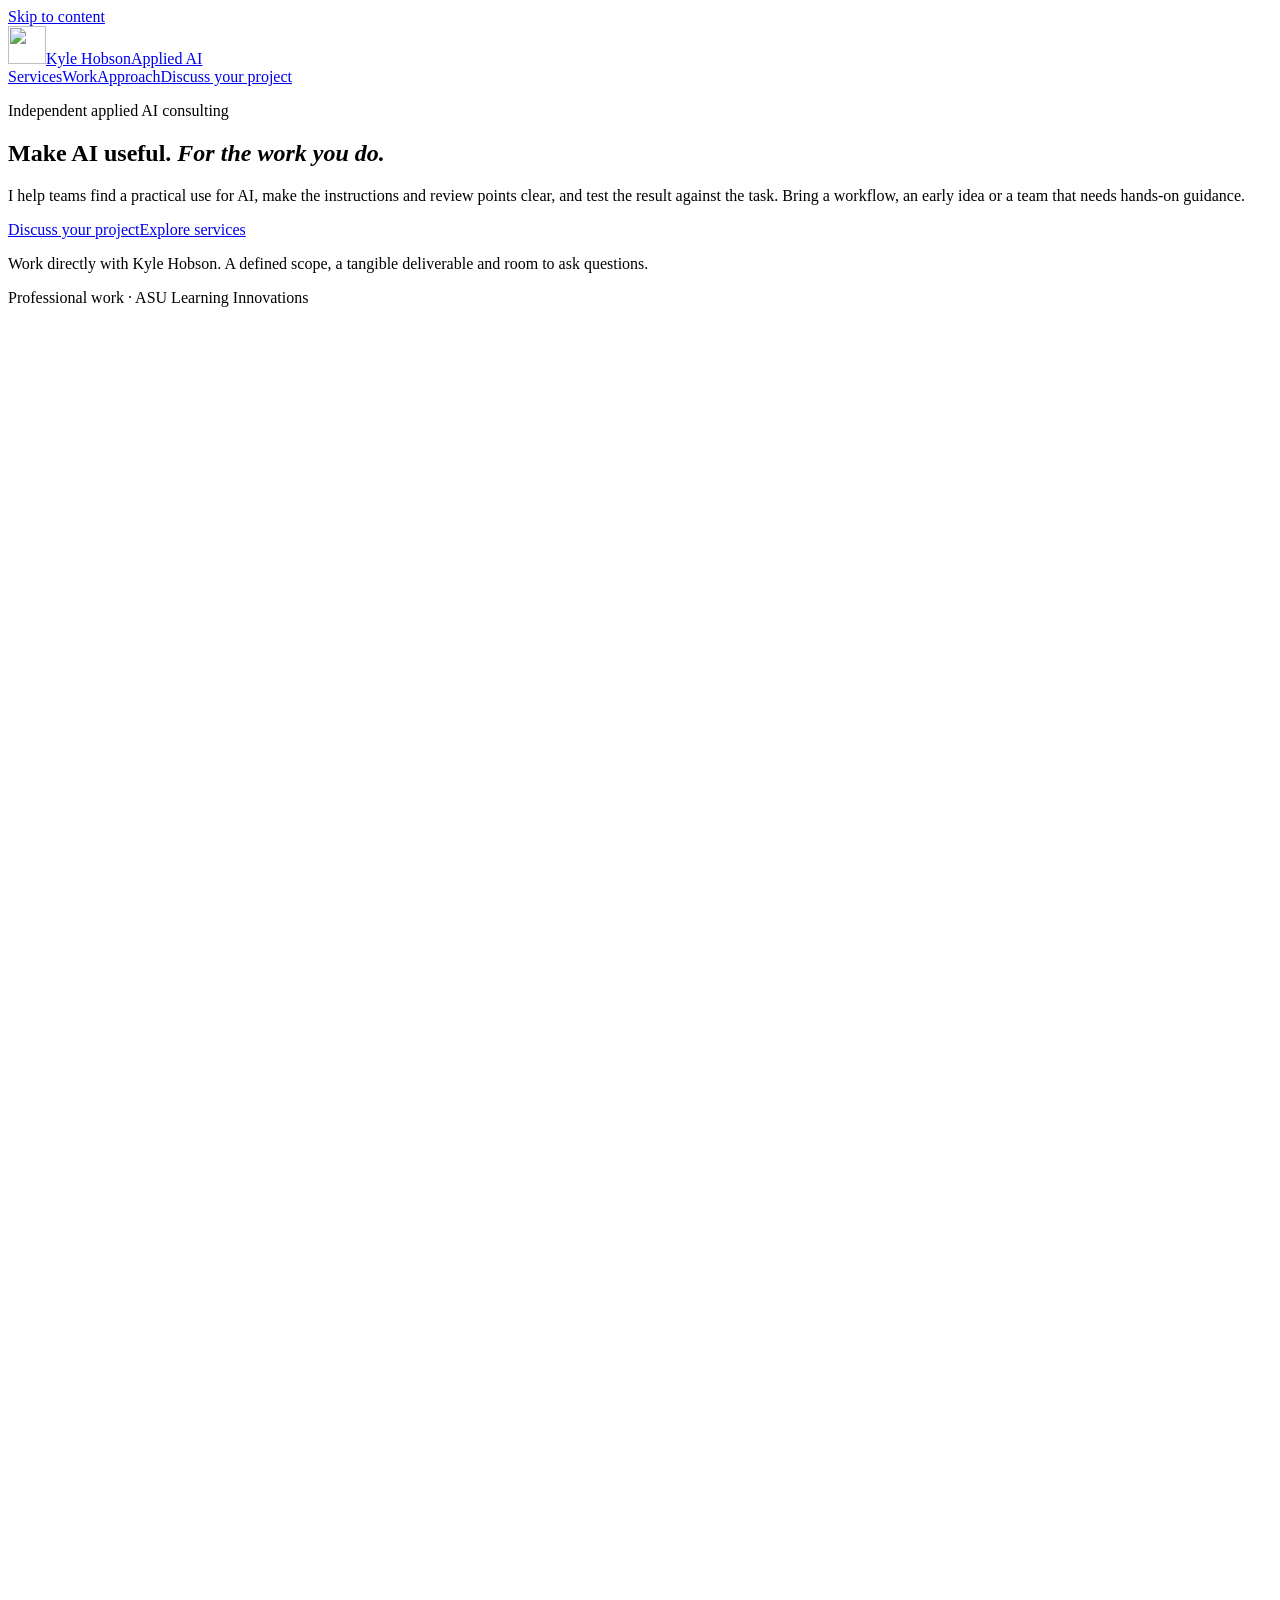
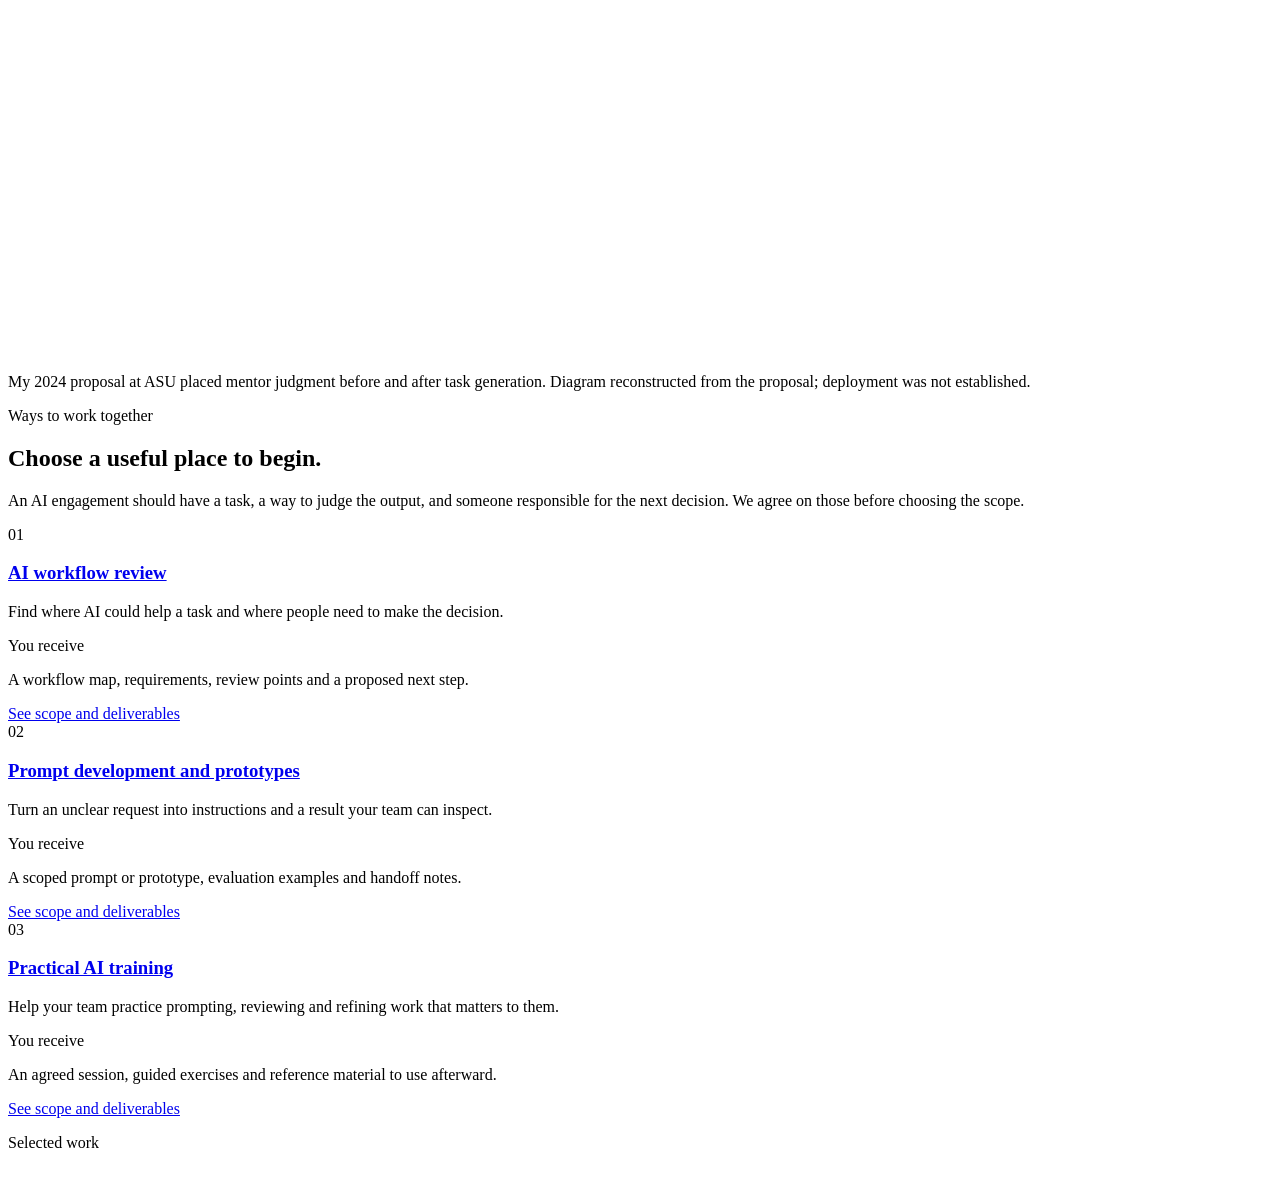
==== index.html @ 63df3f1e "Publish independent applied AI consulting site" ====
<!doctype html><html lang="en"><head><meta charset="utf-8"><meta name="viewport" content="width=device-width,initial-scale=1"><title>Applied AI Consultant: Workflows, Prompts &amp; Training | Kyle Hobson</title><meta name="description" content="Work with Kyle Hobson to assess an AI workflow, develop and evaluate prompts or prototypes, and teach your team a practical way to use AI with human review."><link rel="canonical" href="https://jonathankhobson.github.io/kyle-hobson-applied-ai/"><meta name="robots" content="index,follow,max-image-preview:large"><meta name="theme-color" content="#372920"><meta property="og:type" content="website"><meta property="og:locale" content="en_US"><meta property="og:site_name" content="Kyle Hobson — Applied AI"><meta property="og:title" content="Applied AI Consultant: Workflows, Prompts &amp; Training | Kyle Hobson"><meta property="og:description" content="Work with Kyle Hobson to assess an AI workflow, develop and evaluate prompts or prototypes, and teach your team a practical way to use AI with human review."><meta property="og:url" content="https://jonathankhobson.github.io/kyle-hobson-applied-ai/"><meta property="og:image" content="https://jonathankhobson.github.io/kyle-hobson-applied-ai/assets/social-preview.png"><meta property="og:image:width" content="1200"><meta property="og:image:height" content="630"><meta property="og:image:alt" content="Kyle Hobson, independent Applied AI. A simplified reconstruction of a proposed ASU workflow with mentor review points."><meta name="twitter:card" content="summary_large_image"><meta name="twitter:title" content="Applied AI Consultant: Workflows, Prompts &amp; Training | Kyle Hobson"><meta name="twitter:description" content="Work with Kyle Hobson to assess an AI workflow, develop and evaluate prompts or prototypes, and teach your team a practical way to use AI with human review."><meta name="twitter:image" content="https://jonathankhobson.github.io/kyle-hobson-applied-ai/assets/social-preview.png"><meta name="twitter:image:alt" content="Kyle Hobson, independent Applied AI. A simplified reconstruction of a proposed ASU workflow with mentor review points."><link rel="icon" href="/kyle-hobson-applied-ai/assets/throughline-mark.png" type="image/png"><link rel="stylesheet" href="/kyle-hobson-applied-ai/site.css"><link rel="stylesheet" href="/kyle-hobson-applied-ai/contact.css"><link rel="sitemap" type="application/xml" href="/kyle-hobson-applied-ai/sitemap.xml"><script type="application/ld+json">{"@context": "https://schema.org", "@graph": [{"@type": "Person", "@id": "https://jonathankhobson.github.io/kyle-hobson-applied-ai/#kyle", "name": "Jonathan Kyle Hobson", "alternateName": "Kyle Hobson", "url": "https://jonathankhobson.github.io/kyle-hobson-applied-ai/"}, {"@type": "WebSite", "@id": "https://jonathankhobson.github.io/kyle-hobson-applied-ai/#site", "name": "Kyle Hobson — Applied AI", "url": "https://jonathankhobson.github.io/kyle-hobson-applied-ai/", "publisher": {"@id": "https://jonathankhobson.github.io/kyle-hobson-applied-ai/#kyle"}}, {"@type": "WebPage", "@id": "https://jonathankhobson.github.io/kyle-hobson-applied-ai/#page", "url": "https://jonathankhobson.github.io/kyle-hobson-applied-ai/", "name": "Applied AI Consultant: Workflows, Prompts & Training | Kyle Hobson", "description": "Work with Kyle Hobson to assess an AI workflow, develop and evaluate prompts or prototypes, and teach your team a practical way to use AI with human review.", "isPartOf": {"@id": "https://jonathankhobson.github.io/kyle-hobson-applied-ai/#site"}, "inLanguage": "en"}]}</script><script defer src="/kyle-hobson-applied-ai/site.js"></script></head><body class="applied-ai"><a class="skip" href="#main">Skip to content</a><header class="site-header wrap" data-anchor="A1"><a class="brand" href="/kyle-hobson-applied-ai/" aria-label="Kyle Hobson, Applied AI home"><img src="/kyle-hobson-applied-ai/assets/throughline-mark.png" width="38" height="38" alt=""><span>Kyle Hobson<span class="brand-service">Applied AI</span></span></a><nav aria-label="Main navigation"><a class="nav-link" href="/kyle-hobson-applied-ai/#services">Services</a><a class="nav-link" href="/kyle-hobson-applied-ai/#work">Work</a><a class="nav-link" href="/kyle-hobson-applied-ai/#approach">Approach</a><a class="nav-link" href="/kyle-hobson-applied-ai/contact/">Discuss your project</a></nav></header><main id="main" tabindex="-1"><section class="hero wrap" data-anchor="A2"><div class="hero-copy"><p class="kicker">Independent applied AI consulting</p><h1>Make AI useful. <em>For the work you do.</em></h1><p>I help teams find a practical use for AI, make the instructions and review points clear, and test the result against the task. Bring a workflow, an early idea or a team that needs hands-on guidance.</p><div class="actions"><a class="button" href="/kyle-hobson-applied-ai/contact/">Discuss your project</a><a class="text-link" href="/kyle-hobson-applied-ai/#services">Explore services</a></div><p class="micro">Work directly with Kyle Hobson. A defined scope, a tangible deliverable and room to ask questions.</p></div><div class="hero-proof"><div class="hero-stage document"><p>Professional work · ASU Learning Innovations</p><div class="hero-images"><img class="" src="/kyle-hobson-applied-ai/assets/ai-asu-workflow-1440.webp" srcset="/kyle-hobson-applied-ai/assets/ai-asu-workflow-480.webp 480w, /kyle-hobson-applied-ai/assets/ai-asu-workflow-960.webp 960w, /kyle-hobson-applied-ai/assets/ai-asu-workflow-1440.webp 1440w" sizes="(max-width: 700px) calc(100vw - 40px), (max-width: 1200px) 70vw, 1000px" width="2000" height="1630" alt="Simplified reconstruction of a proposed ASU workflow: mentor validation of learner context, generated tasks, mentor review, and structured output." loading="eager" decoding="async" fetchpriority="high"></div></div><p class="hero-caption">My 2024 proposal at ASU placed mentor judgment before and after task generation. Diagram reconstructed from the proposal; deployment was not established.</p></div></section><section id="services" class="section wrap" data-anchor="A3"><div class="section-intro"><p class="kicker">Ways to work together</p><h2>Choose a useful place to begin.</h2><p>An AI engagement should have a task, a way to judge the output, and someone responsible for the next decision. We agree on those before choosing the scope.</p></div><div class="service-list"><article class="service-row"><span class="number">01</span><div><h3><a class="" href="/kyle-hobson-applied-ai/services/ai-workflow-review/">AI workflow review</a></h3><p>Find where AI could help a task and where people need to make the decision.</p></div><div><p class="deliver-label">You receive</p><p>A workflow map, requirements, review points and a proposed next step.</p><a class="text-link" href="/kyle-hobson-applied-ai/services/ai-workflow-review/">See scope and deliverables</a></div></article><article class="service-row"><span class="number">02</span><div><h3><a class="" href="/kyle-hobson-applied-ai/services/prompt-and-prototype/">Prompt development and prototypes</a></h3><p>Turn an unclear request into instructions and a result your team can inspect.</p></div><div><p class="deliver-label">You receive</p><p>A scoped prompt or prototype, evaluation examples and handoff notes.</p><a class="text-link" href="/kyle-hobson-applied-ai/services/prompt-and-prototype/">See scope and deliverables</a></div></article><article class="service-row"><span class="number">03</span><div><h3><a class="" href="/kyle-hobson-applied-ai/services/practical-ai-training/">Practical AI training</a></h3><p>Help your team practice prompting, reviewing and refining work that matters to them.</p></div><div><p class="deliver-label">You receive</p><p>An agreed session, guided exercises and reference material to use afterward.</p><a class="text-link" href="/kyle-hobson-applied-ai/services/practical-ai-training/">See scope and deliverables</a></div></article></div></section><section id="work" class="work section wrap" data-anchor="A4"><div class="section-intro"><p class="kicker">Selected work</p><h2>A proposal, a released tool and a teaching project.</h2><p>Examples from my own work and contributions within existing teams. Roles and delivery stages are identified in each story.</p></div><article class="work-row"><div class="work-art"><a class="proof-link " href="/kyle-hobson-applied-ai/work/asu-workflow/" aria-label="Read Make human review part of the AI workflow."><img class="" src="/kyle-hobson-applied-ai/assets/ai-asu-workflow-1440.webp" srcset="/kyle-hobson-applied-ai/assets/ai-asu-workflow-480.webp 480w, /kyle-hobson-applied-ai/assets/ai-asu-workflow-960.webp 960w, /kyle-hobson-applied-ai/assets/ai-asu-workflow-1440.webp 1440w" sizes="(max-width: 700px) calc(100vw - 40px), (max-width: 1200px) 70vw, 1000px" width="2000" height="1630" alt="Simplified reconstruction of Kyle’s 2024 ASU proposal: learner context, mentor validation, task generation and refinement, mentor review, structured output, and feedback." loading="lazy" decoding="async"></a></div><div class="work-copy"><p class="kicker">Arizona State University · Learning Innovations</p><h3><a class="" href="/kyle-hobson-applied-ai/work/asu-workflow/">Make human review part of the AI workflow.</a></h3><p>At ASU, I proposed a staged workflow for personalized learner tasks, with mentor review of both context and generated output.</p><p class="stage">AI Analyst<br>Proposed prompt architecture · deployment unverified</p><a class="text-link" href="/kyle-hobson-applied-ai/work/asu-workflow/">Read the work story</a></div></article><article class="work-row"><div class="work-art"><a class="proof-link " href="/kyle-hobson-applied-ai/work/prompt-compass/" aria-label="Read Give a prompt rewrite a test it can fail."><img class="" src="/kyle-hobson-applied-ai/assets/ai-prompt-regression-1440.webp" srcset="/kyle-hobson-applied-ai/assets/ai-prompt-regression-480.webp 480w, /kyle-hobson-applied-ai/assets/ai-prompt-regression-960.webp 960w, /kyle-hobson-applied-ai/assets/ai-prompt-regression-1440.webp 1440w" sizes="(max-width: 700px) calc(100vw - 40px), (max-width: 1200px) 70vw, 1000px" width="2000" height="1520" alt="A designed regression example compares a prompt with explicit JSON fields and a review fallback against a shorter rewrite that loses those requirements." loading="lazy" decoding="async"></a></div><div class="work-copy"><p class="kicker">Prompt Compass</p><h3><a class="" href="/kyle-hobson-applied-ai/work/prompt-compass/">Give a prompt rewrite a test it can fail.</a></h3><p>I built and released Prompt Compass, then developed local comparisons that check whether a rewrite preserves the original task.</p><p class="stage">Independent creator · workflow and tool development<br>Public prerelease · later local evaluation examples</p><a class="text-link" href="/kyle-hobson-applied-ai/work/prompt-compass/">Read the work story</a></div></article><article class="work-row"><div class="work-art"><a class="proof-link " href="/kyle-hobson-applied-ai/work/teaching-ai/" aria-label="Read Teach a repeatable way to work with AI."><img class="" src="/kyle-hobson-applied-ai/assets/ai-course-goals-1342.webp" srcset="/kyle-hobson-applied-ai/assets/ai-course-goals-480.webp 480w, /kyle-hobson-applied-ai/assets/ai-course-goals-960.webp 960w, /kyle-hobson-applied-ai/assets/ai-course-goals-1342.webp 1342w" sizes="(max-width: 700px) calc(100vw - 40px), (max-width: 1200px) 70vw, 1000px" width="1342" height="756" alt="Original Coursera lesson goals slide describes drafting, refining, feedback loops, and checking content against goals." loading="lazy" decoding="async"></a></div><div class="work-copy"><p class="kicker">Coursera · Guided Project</p><h3><a class="" href="/kyle-hobson-applied-ai/work/teaching-ai/">Teach a repeatable way to work with AI.</a></h3><p>A published Coursera project guides beginners through making prompts more specific, comparing outputs and refining a draft.</p><p class="stage">Guided Project Instructor<br>Published Coursera guided project · 2024</p><a class="text-link" href="/kyle-hobson-applied-ai/work/teaching-ai/">Read the work story</a></div></article></section><section id="approach" class="approach section" data-anchor="A5"><div class="wrap"><div class="section-intro"><h2>Keep the work inspectable.</h2><p>I make the inputs, decisions and review points visible. Your team can see what the workflow is meant to do, try the agreed examples, and understand where human judgment is needed.</p></div><ol class="steps"><li><h3>Understand the task</h3><p>We define the user, the work, its constraints and what a useful result looks like. Existing tools and examples provide the starting point.</p></li><li><h3>Build and compare</h3><p>I develop the agreed workflow, prompt or prototype and examine it against representative examples. We document failures as well as promising results.</p></li><li><h3>Make it usable by the team</h3><p>You receive the agreed materials, review criteria and a walkthrough. Ongoing deployment, maintenance or training is scoped explicitly.</p></li></ol><div class="about"><div><img class="portrait" src="/kyle-hobson-applied-ai/assets/kyle-supplied-portrait-1000.webp" srcset="/kyle-hobson-applied-ai/assets/kyle-supplied-portrait-480.webp 480w, /kyle-hobson-applied-ai/assets/kyle-supplied-portrait-960.webp 960w, /kyle-hobson-applied-ai/assets/kyle-supplied-portrait-1000.webp 1000w" sizes="(max-width: 700px) calc(100vw - 40px), (max-width: 1200px) 70vw, 1000px" width="1000" height="1000" alt="Kyle Hobson smiling outdoors." loading="lazy" decoding="async"></div><div><h2>I’m Kyle. I connect the tool to the person using it.</h2><p>My experience brings together AI analysis, UX research, technical communication and teaching. At ASU Learning Innovations, I worked as an AI Analyst; I also created a published Coursera guided project on working with ChatGPT.</p><p>I build tools as well as explain them. Prompt Compass, my independent prompt-engineering project, has a public beta release. That work keeps my consulting grounded in actual workflows, constraints and things a team can inspect.</p></div></div></div></section><section class="section wrap faq"><h2>Before we talk</h2><div><details><summary>Do we need to know which AI tool to use?</summary><p>No. Start with the task and the tools your organization already permits. We can identify the requirements and constraints before deciding what to try.</p></details><details><summary>Can we start with a small piece of work?</summary><p>Yes. A workflow review, a prompt comparison or a focused workshop can be a useful starting point. We agree on the deliverable and how to judge it before the work begins.</p></details><details><summary>What does a prototype include?</summary><p>The proposal names the workflow, inputs, output, examples, review criteria and handoff. A prototype is an opportunity to evaluate a defined use case. Production deployment, security review, integrations and continuing support require their own agreed scope.</p></details><details><summary>How do you approach reliability and sensitive information?</summary><p>We agree on permitted tools, data access and review responsibilities. I start with representative or non-sensitive examples where possible, document limitations, and identify what needs a human check. Please leave confidential records and credentials out of the inquiry form.</p></details><details><summary>Can you guarantee time savings or business results?</summary><p>Those results depend on the workflow, adoption and how performance is measured. We can define a useful comparison, but I do not promise a percentage improvement before the work is examined.</p></details><details><summary>How are cost and timing decided?</summary><p>I propose the scope, fee, schedule and review points after we discuss your task. The complexity of the workflow, access requirements, evaluation examples and training format affect the proposal.</p></details></div></section><section class="closing wrap"><div><h2>What would you like AI to help with?</h2><p>Tell me about the task and what a useful result would look like. We can find a concrete starting point.</p></div><a class="button light" href="/kyle-hobson-applied-ai/contact/">Discuss your project</a></section></main><footer class="footer wrap" data-anchor="A7"><p>Kyle Hobson · Independent applied AI consultant</p><div><a class="" href="/kyle-hobson-applied-ai/privacy/">Privacy</a><a class="" href="/kyle-hobson-applied-ai/sitemap.xml">Sitemap</a><a href="mailto:jonathankylehobson@gmail.com">Email Kyle</a></div><small>© 2026 Jonathan Kyle Hobson</small></footer></body></html>
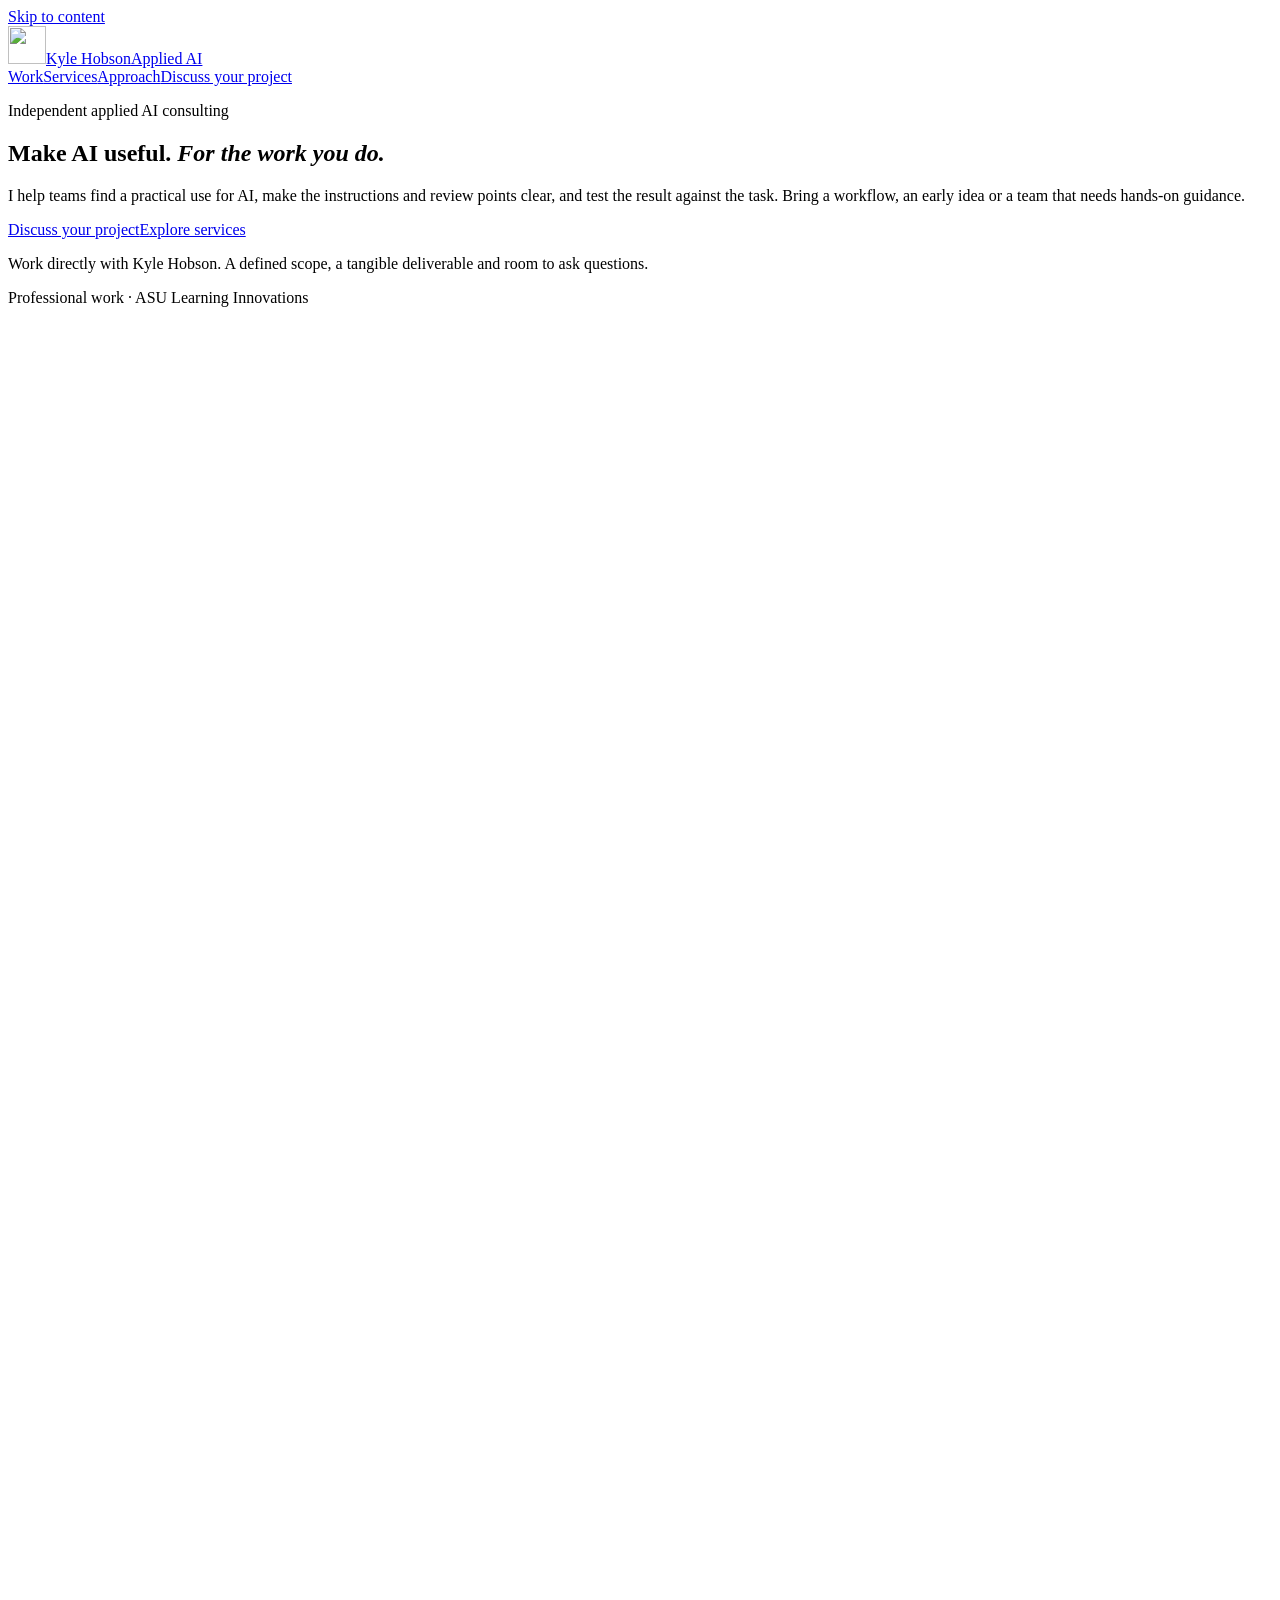
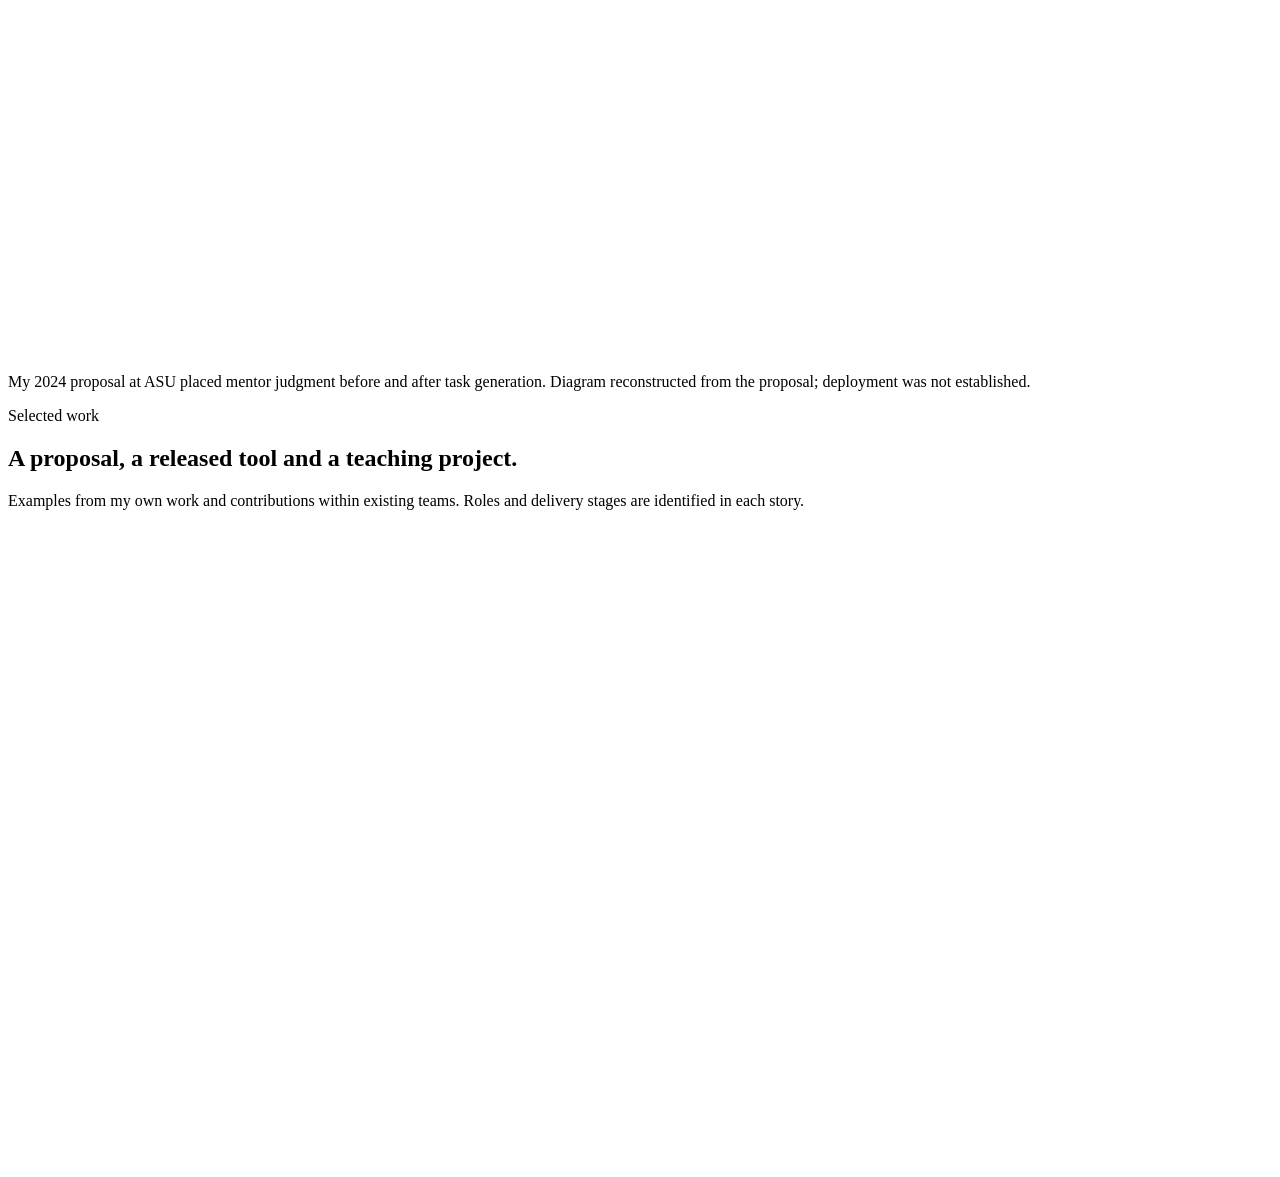
==== commit 4236a872: "Improve evidence presentation and shared consulting journeys" ====
--- a/index.html
+++ b/index.html
@@ -1 +1 @@
-<!doctype html><html lang="en"><head><meta charset="utf-8"><meta name="viewport" content="width=device-width,initial-scale=1"><title>Applied AI Consultant: Workflows, Prompts &amp; Training | Kyle Hobson</title><meta name="description" content="Work with Kyle Hobson to assess an AI workflow, develop and evaluate prompts or prototypes, and teach your team a practical way to use AI with human review."><link rel="canonical" href="https://jonathankhobson.github.io/kyle-hobson-applied-ai/"><meta name="robots" content="index,follow,max-image-preview:large"><meta name="theme-color" content="#372920"><meta property="og:type" content="website"><meta property="og:locale" content="en_US"><meta property="og:site_name" content="Kyle Hobson — Applied AI"><meta property="og:title" content="Applied AI Consultant: Workflows, Prompts &amp; Training | Kyle Hobson"><meta property="og:description" content="Work with Kyle Hobson to assess an AI workflow, develop and evaluate prompts or prototypes, and teach your team a practical way to use AI with human review."><meta property="og:url" content="https://jonathankhobson.github.io/kyle-hobson-applied-ai/"><meta property="og:image" content="https://jonathankhobson.github.io/kyle-hobson-applied-ai/assets/social-preview.png"><meta property="og:image:width" content="1200"><meta property="og:image:height" content="630"><meta property="og:image:alt" content="Kyle Hobson, independent Applied AI. A simplified reconstruction of a proposed ASU workflow with mentor review points."><meta name="twitter:card" content="summary_large_image"><meta name="twitter:title" content="Applied AI Consultant: Workflows, Prompts &amp; Training | Kyle Hobson"><meta name="twitter:description" content="Work with Kyle Hobson to assess an AI workflow, develop and evaluate prompts or prototypes, and teach your team a practical way to use AI with human review."><meta name="twitter:image" content="https://jonathankhobson.github.io/kyle-hobson-applied-ai/assets/social-preview.png"><meta name="twitter:image:alt" content="Kyle Hobson, independent Applied AI. A simplified reconstruction of a proposed ASU workflow with mentor review points."><link rel="icon" href="/kyle-hobson-applied-ai/assets/throughline-mark.png" type="image/png"><link rel="stylesheet" href="/kyle-hobson-applied-ai/site.css"><link rel="stylesheet" href="/kyle-hobson-applied-ai/contact.css"><link rel="sitemap" type="application/xml" href="/kyle-hobson-applied-ai/sitemap.xml"><script type="application/ld+json">{"@context": "https://schema.org", "@graph": [{"@type": "Person", "@id": "https://jonathankhobson.github.io/kyle-hobson-applied-ai/#kyle", "name": "Jonathan Kyle Hobson", "alternateName": "Kyle Hobson", "url": "https://jonathankhobson.github.io/kyle-hobson-applied-ai/"}, {"@type": "WebSite", "@id": "https://jonathankhobson.github.io/kyle-hobson-applied-ai/#site", "name": "Kyle Hobson — Applied AI", "url": "https://jonathankhobson.github.io/kyle-hobson-applied-ai/", "publisher": {"@id": "https://jonathankhobson.github.io/kyle-hobson-applied-ai/#kyle"}}, {"@type": "WebPage", "@id": "https://jonathankhobson.github.io/kyle-hobson-applied-ai/#page", "url": "https://jonathankhobson.github.io/kyle-hobson-applied-ai/", "name": "Applied AI Consultant: Workflows, Prompts & Training | Kyle Hobson", "description": "Work with Kyle Hobson to assess an AI workflow, develop and evaluate prompts or prototypes, and teach your team a practical way to use AI with human review.", "isPartOf": {"@id": "https://jonathankhobson.github.io/kyle-hobson-applied-ai/#site"}, "inLanguage": "en"}]}</script><script defer src="/kyle-hobson-applied-ai/site.js"></script></head><body class="applied-ai"><a class="skip" href="#main">Skip to content</a><header class="site-header wrap" data-anchor="A1"><a class="brand" href="/kyle-hobson-applied-ai/" aria-label="Kyle Hobson, Applied AI home"><img src="/kyle-hobson-applied-ai/assets/throughline-mark.png" width="38" height="38" alt=""><span>Kyle Hobson<span class="brand-service">Applied AI</span></span></a><nav aria-label="Main navigation"><a class="nav-link" href="/kyle-hobson-applied-ai/#services">Services</a><a class="nav-link" href="/kyle-hobson-applied-ai/#work">Work</a><a class="nav-link" href="/kyle-hobson-applied-ai/#approach">Approach</a><a class="nav-link" href="/kyle-hobson-applied-ai/contact/">Discuss your project</a></nav></header><main id="main" tabindex="-1"><section class="hero wrap" data-anchor="A2"><div class="hero-copy"><p class="kicker">Independent applied AI consulting</p><h1>Make AI useful. <em>For the work you do.</em></h1><p>I help teams find a practical use for AI, make the instructions and review points clear, and test the result against the task. Bring a workflow, an early idea or a team that needs hands-on guidance.</p><div class="actions"><a class="button" href="/kyle-hobson-applied-ai/contact/">Discuss your project</a><a class="text-link" href="/kyle-hobson-applied-ai/#services">Explore services</a></div><p class="micro">Work directly with Kyle Hobson. A defined scope, a tangible deliverable and room to ask questions.</p></div><div class="hero-proof"><div class="hero-stage document"><p>Professional work · ASU Learning Innovations</p><div class="hero-images"><img class="" src="/kyle-hobson-applied-ai/assets/ai-asu-workflow-1440.webp" srcset="/kyle-hobson-applied-ai/assets/ai-asu-workflow-480.webp 480w, /kyle-hobson-applied-ai/assets/ai-asu-workflow-960.webp 960w, /kyle-hobson-applied-ai/assets/ai-asu-workflow-1440.webp 1440w" sizes="(max-width: 700px) calc(100vw - 40px), (max-width: 1200px) 70vw, 1000px" width="2000" height="1630" alt="Simplified reconstruction of a proposed ASU workflow: mentor validation of learner context, generated tasks, mentor review, and structured output." loading="eager" decoding="async" fetchpriority="high"></div></div><p class="hero-caption">My 2024 proposal at ASU placed mentor judgment before and after task generation. Diagram reconstructed from the proposal; deployment was not established.</p></div></section><section id="services" class="section wrap" data-anchor="A3"><div class="section-intro"><p class="kicker">Ways to work together</p><h2>Choose a useful place to begin.</h2><p>An AI engagement should have a task, a way to judge the output, and someone responsible for the next decision. We agree on those before choosing the scope.</p></div><div class="service-list"><article class="service-row"><span class="number">01</span><div><h3><a class="" href="/kyle-hobson-applied-ai/services/ai-workflow-review/">AI workflow review</a></h3><p>Find where AI could help a task and where people need to make the decision.</p></div><div><p class="deliver-label">You receive</p><p>A workflow map, requirements, review points and a proposed next step.</p><a class="text-link" href="/kyle-hobson-applied-ai/services/ai-workflow-review/">See scope and deliverables</a></div></article><article class="service-row"><span class="number">02</span><div><h3><a class="" href="/kyle-hobson-applied-ai/services/prompt-and-prototype/">Prompt development and prototypes</a></h3><p>Turn an unclear request into instructions and a result your team can inspect.</p></div><div><p class="deliver-label">You receive</p><p>A scoped prompt or prototype, evaluation examples and handoff notes.</p><a class="text-link" href="/kyle-hobson-applied-ai/services/prompt-and-prototype/">See scope and deliverables</a></div></article><article class="service-row"><span class="number">03</span><div><h3><a class="" href="/kyle-hobson-applied-ai/services/practical-ai-training/">Practical AI training</a></h3><p>Help your team practice prompting, reviewing and refining work that matters to them.</p></div><div><p class="deliver-label">You receive</p><p>An agreed session, guided exercises and reference material to use afterward.</p><a class="text-link" href="/kyle-hobson-applied-ai/services/practical-ai-training/">See scope and deliverables</a></div></article></div></section><section id="work" class="work section wrap" data-anchor="A4"><div class="section-intro"><p class="kicker">Selected work</p><h2>A proposal, a released tool and a teaching project.</h2><p>Examples from my own work and contributions within existing teams. Roles and delivery stages are identified in each story.</p></div><article class="work-row"><div class="work-art"><a class="proof-link " href="/kyle-hobson-applied-ai/work/asu-workflow/" aria-label="Read Make human review part of the AI workflow."><img class="" src="/kyle-hobson-applied-ai/assets/ai-asu-workflow-1440.webp" srcset="/kyle-hobson-applied-ai/assets/ai-asu-workflow-480.webp 480w, /kyle-hobson-applied-ai/assets/ai-asu-workflow-960.webp 960w, /kyle-hobson-applied-ai/assets/ai-asu-workflow-1440.webp 1440w" sizes="(max-width: 700px) calc(100vw - 40px), (max-width: 1200px) 70vw, 1000px" width="2000" height="1630" alt="Simplified reconstruction of Kyle’s 2024 ASU proposal: learner context, mentor validation, task generation and refinement, mentor review, structured output, and feedback." loading="lazy" decoding="async"></a></div><div class="work-copy"><p class="kicker">Arizona State University · Learning Innovations</p><h3><a class="" href="/kyle-hobson-applied-ai/work/asu-workflow/">Make human review part of the AI workflow.</a></h3><p>At ASU, I proposed a staged workflow for personalized learner tasks, with mentor review of both context and generated output.</p><p class="stage">AI Analyst<br>Proposed prompt architecture · deployment unverified</p><a class="text-link" href="/kyle-hobson-applied-ai/work/asu-workflow/">Read the work story</a></div></article><article class="work-row"><div class="work-art"><a class="proof-link " href="/kyle-hobson-applied-ai/work/prompt-compass/" aria-label="Read Give a prompt rewrite a test it can fail."><img class="" src="/kyle-hobson-applied-ai/assets/ai-prompt-regression-1440.webp" srcset="/kyle-hobson-applied-ai/assets/ai-prompt-regression-480.webp 480w, /kyle-hobson-applied-ai/assets/ai-prompt-regression-960.webp 960w, /kyle-hobson-applied-ai/assets/ai-prompt-regression-1440.webp 1440w" sizes="(max-width: 700px) calc(100vw - 40px), (max-width: 1200px) 70vw, 1000px" width="2000" height="1520" alt="A designed regression example compares a prompt with explicit JSON fields and a review fallback against a shorter rewrite that loses those requirements." loading="lazy" decoding="async"></a></div><div class="work-copy"><p class="kicker">Prompt Compass</p><h3><a class="" href="/kyle-hobson-applied-ai/work/prompt-compass/">Give a prompt rewrite a test it can fail.</a></h3><p>I built and released Prompt Compass, then developed local comparisons that check whether a rewrite preserves the original task.</p><p class="stage">Independent creator · workflow and tool development<br>Public prerelease · later local evaluation examples</p><a class="text-link" href="/kyle-hobson-applied-ai/work/prompt-compass/">Read the work story</a></div></article><article class="work-row"><div class="work-art"><a class="proof-link " href="/kyle-hobson-applied-ai/work/teaching-ai/" aria-label="Read Teach a repeatable way to work with AI."><img class="" src="/kyle-hobson-applied-ai/assets/ai-course-goals-1342.webp" srcset="/kyle-hobson-applied-ai/assets/ai-course-goals-480.webp 480w, /kyle-hobson-applied-ai/assets/ai-course-goals-960.webp 960w, /kyle-hobson-applied-ai/assets/ai-course-goals-1342.webp 1342w" sizes="(max-width: 700px) calc(100vw - 40px), (max-width: 1200px) 70vw, 1000px" width="1342" height="756" alt="Original Coursera lesson goals slide describes drafting, refining, feedback loops, and checking content against goals." loading="lazy" decoding="async"></a></div><div class="work-copy"><p class="kicker">Coursera · Guided Project</p><h3><a class="" href="/kyle-hobson-applied-ai/work/teaching-ai/">Teach a repeatable way to work with AI.</a></h3><p>A published Coursera project guides beginners through making prompts more specific, comparing outputs and refining a draft.</p><p class="stage">Guided Project Instructor<br>Published Coursera guided project · 2024</p><a class="text-link" href="/kyle-hobson-applied-ai/work/teaching-ai/">Read the work story</a></div></article></section><section id="approach" class="approach section" data-anchor="A5"><div class="wrap"><div class="section-intro"><h2>Keep the work inspectable.</h2><p>I make the inputs, decisions and review points visible. Your team can see what the workflow is meant to do, try the agreed examples, and understand where human judgment is needed.</p></div><ol class="steps"><li><h3>Understand the task</h3><p>We define the user, the work, its constraints and what a useful result looks like. Existing tools and examples provide the starting point.</p></li><li><h3>Build and compare</h3><p>I develop the agreed workflow, prompt or prototype and examine it against representative examples. We document failures as well as promising results.</p></li><li><h3>Make it usable by the team</h3><p>You receive the agreed materials, review criteria and a walkthrough. Ongoing deployment, maintenance or training is scoped explicitly.</p></li></ol><div class="about"><div><img class="portrait" src="/kyle-hobson-applied-ai/assets/kyle-supplied-portrait-1000.webp" srcset="/kyle-hobson-applied-ai/assets/kyle-supplied-portrait-480.webp 480w, /kyle-hobson-applied-ai/assets/kyle-supplied-portrait-960.webp 960w, /kyle-hobson-applied-ai/assets/kyle-supplied-portrait-1000.webp 1000w" sizes="(max-width: 700px) calc(100vw - 40px), (max-width: 1200px) 70vw, 1000px" width="1000" height="1000" alt="Kyle Hobson smiling outdoors." loading="lazy" decoding="async"></div><div><h2>I’m Kyle. I connect the tool to the person using it.</h2><p>My experience brings together AI analysis, UX research, technical communication and teaching. At ASU Learning Innovations, I worked as an AI Analyst; I also created a published Coursera guided project on working with ChatGPT.</p><p>I build tools as well as explain them. Prompt Compass, my independent prompt-engineering project, has a public beta release. That work keeps my consulting grounded in actual workflows, constraints and things a team can inspect.</p></div></div></div></section><section class="section wrap faq"><h2>Before we talk</h2><div><details><summary>Do we need to know which AI tool to use?</summary><p>No. Start with the task and the tools your organization already permits. We can identify the requirements and constraints before deciding what to try.</p></details><details><summary>Can we start with a small piece of work?</summary><p>Yes. A workflow review, a prompt comparison or a focused workshop can be a useful starting point. We agree on the deliverable and how to judge it before the work begins.</p></details><details><summary>What does a prototype include?</summary><p>The proposal names the workflow, inputs, output, examples, review criteria and handoff. A prototype is an opportunity to evaluate a defined use case. Production deployment, security review, integrations and continuing support require their own agreed scope.</p></details><details><summary>How do you approach reliability and sensitive information?</summary><p>We agree on permitted tools, data access and review responsibilities. I start with representative or non-sensitive examples where possible, document limitations, and identify what needs a human check. Please leave confidential records and credentials out of the inquiry form.</p></details><details><summary>Can you guarantee time savings or business results?</summary><p>Those results depend on the workflow, adoption and how performance is measured. We can define a useful comparison, but I do not promise a percentage improvement before the work is examined.</p></details><details><summary>How are cost and timing decided?</summary><p>I propose the scope, fee, schedule and review points after we discuss your task. The complexity of the workflow, access requirements, evaluation examples and training format affect the proposal.</p></details></div></section><section class="closing wrap"><div><h2>What would you like AI to help with?</h2><p>Tell me about the task and what a useful result would look like. We can find a concrete starting point.</p></div><a class="button light" href="/kyle-hobson-applied-ai/contact/">Discuss your project</a></section></main><footer class="footer wrap" data-anchor="A7"><p>Kyle Hobson · Independent applied AI consultant</p><div><a class="" href="/kyle-hobson-applied-ai/privacy/">Privacy</a><a class="" href="/kyle-hobson-applied-ai/sitemap.xml">Sitemap</a><a href="mailto:jonathankylehobson@gmail.com">Email Kyle</a></div><small>© 2026 Jonathan Kyle Hobson</small></footer></body></html>+<!doctype html><html lang="en"><head><meta charset="utf-8"><meta name="google-site-verification" content="gGPyEyXqSddVPbaGRq1lsV7H7apWNEJbTDkfvI-3jqE"><meta name="viewport" content="width=device-width,initial-scale=1"><title>Applied AI Consultant: Workflows, Prompts &amp; Training | Kyle Hobson</title><meta name="description" content="Work with Kyle Hobson to assess an AI workflow, develop and evaluate prompts or prototypes, and teach your team a practical way to use AI with human review."><link rel="canonical" href="https://jonathankhobson.github.io/kyle-hobson-applied-ai/"><meta name="robots" content="index,follow,max-image-preview:large"><meta name="theme-color" content="#372920"><meta property="og:type" content="website"><meta property="og:locale" content="en_US"><meta property="og:site_name" content="Kyle Hobson | Applied AI"><meta property="og:title" content="Applied AI Consultant: Workflows, Prompts &amp; Training | Kyle Hobson"><meta property="og:description" content="Work with Kyle Hobson to assess an AI workflow, develop and evaluate prompts or prototypes, and teach your team a practical way to use AI with human review."><meta property="og:url" content="https://jonathankhobson.github.io/kyle-hobson-applied-ai/"><meta property="og:image" content="https://jonathankhobson.github.io/kyle-hobson-applied-ai/assets/social-preview.png"><meta property="og:image:width" content="1200"><meta property="og:image:height" content="630"><meta property="og:image:alt" content="Kyle Hobson, independent Applied AI. A simplified reconstruction of a proposed ASU workflow with mentor review points."><meta name="twitter:card" content="summary_large_image"><meta name="twitter:title" content="Applied AI Consultant: Workflows, Prompts &amp; Training | Kyle Hobson"><meta name="twitter:description" content="Work with Kyle Hobson to assess an AI workflow, develop and evaluate prompts or prototypes, and teach your team a practical way to use AI with human review."><meta name="twitter:image" content="https://jonathankhobson.github.io/kyle-hobson-applied-ai/assets/social-preview.png"><meta name="twitter:image:alt" content="Kyle Hobson, independent Applied AI. A simplified reconstruction of a proposed ASU workflow with mentor review points."><link rel="icon" href="/kyle-hobson-applied-ai/assets/throughline-mark.png" type="image/png"><link rel="stylesheet" href="/kyle-hobson-applied-ai/site.css?v=8f9c2a891b"><link rel="sitemap" type="application/xml" href="/kyle-hobson-applied-ai/sitemap.xml"><script type="application/ld+json">{"@context": "https://schema.org", "@graph": [{"@type": "Person", "@id": "https://jonathankhobson.github.io/kyle-hobson-applied-ai/#kyle", "name": "Jonathan Kyle Hobson", "alternateName": "Kyle Hobson", "jobTitle": "Applied AI consultant", "url": "https://jonathankhobson.github.io/kyle-hobson-applied-ai/", "sameAs": ["https://www.linkedin.com/in/jonathankylehobson/"], "image": "https://jonathankhobson.github.io/kyle-hobson-applied-ai/assets/kyle-supplied-portrait-1000.webp"}, {"@type": "WebSite", "@id": "https://jonathankhobson.github.io/kyle-hobson-applied-ai/#site", "name": "Kyle Hobson | Applied AI", "url": "https://jonathankhobson.github.io/kyle-hobson-applied-ai/", "publisher": {"@id": "https://jonathankhobson.github.io/kyle-hobson-applied-ai/#kyle"}}, {"@type": "WebPage", "@id": "https://jonathankhobson.github.io/kyle-hobson-applied-ai/#page", "url": "https://jonathankhobson.github.io/kyle-hobson-applied-ai/", "name": "Applied AI Consultant: Workflows, Prompts & Training | Kyle Hobson", "description": "Work with Kyle Hobson to assess an AI workflow, develop and evaluate prompts or prototypes, and teach your team a practical way to use AI with human review.", "isPartOf": {"@id": "https://jonathankhobson.github.io/kyle-hobson-applied-ai/#site"}, "inLanguage": "en"}]}</script><script defer src="/kyle-hobson-applied-ai/site.js?v=fcba062853"></script></head><body class="applied-ai"><a class="skip" href="#main">Skip to content</a><header class="site-header wrap" data-anchor="A1"><a class="brand" href="/kyle-hobson-applied-ai/" aria-label="Kyle Hobson, Applied AI home"><img src="/kyle-hobson-applied-ai/assets/throughline-mark.png" width="38" height="38" alt=""><span>Kyle Hobson<span class="brand-service">Applied AI</span></span></a><nav aria-label="Main navigation"><a class="nav-link" href="/kyle-hobson-applied-ai/#work">Work</a><a class="nav-link" href="/kyle-hobson-applied-ai/#services">Services</a><a class="nav-link" href="/kyle-hobson-applied-ai/#approach">Approach</a><a class="nav-link" href="/kyle-hobson-applied-ai/contact/">Discuss your project</a></nav></header><main id="main" tabindex="-1"><section class="hero wrap" data-anchor="A2"><div class="hero-copy"><p class="kicker">Independent applied AI consulting</p><h1>Make AI useful. <em>For the work you do.</em></h1><p>I help teams find a practical use for AI, make the instructions and review points clear, and test the result against the task. Bring a workflow, an early idea or a team that needs hands-on guidance.</p><div class="actions"><a class="button" href="/kyle-hobson-applied-ai/contact/">Discuss your project</a><a class="text-link" href="/kyle-hobson-applied-ai/#services">Explore services</a></div><p class="micro">Work directly with Kyle Hobson. A defined scope, a tangible deliverable and room to ask questions.</p></div><div class="hero-proof"><div class="hero-stage document"><p>Professional work · ASU Learning Innovations</p><div class="hero-images"><img class="" src="/kyle-hobson-applied-ai/assets/ai-asu-workflow-1440.webp" srcset="/kyle-hobson-applied-ai/assets/ai-asu-workflow-480.webp 480w, /kyle-hobson-applied-ai/assets/ai-asu-workflow-960.webp 960w, /kyle-hobson-applied-ai/assets/ai-asu-workflow-1440.webp 1440w" sizes="(max-width: 700px) calc(100vw - 40px), (max-width: 1200px) 70vw, 1000px" width="2000" height="1630" alt="Simplified reconstruction of a proposed ASU workflow: mentor validation of learner context, generated tasks, mentor review, and structured output." loading="eager" decoding="async" fetchpriority="high"></div></div><p class="hero-caption">My 2024 proposal at ASU placed mentor judgment before and after task generation. Diagram reconstructed from the proposal; deployment was not established.</p></div></section><section id="work" class="work section wrap" data-anchor="A4"><div class="section-intro"><p class="kicker">Selected work</p><h2>A proposal, a released tool and a teaching project.</h2><p>Examples from my own work and contributions within existing teams. Roles and delivery stages are identified in each story.</p></div><article class="work-row"><div class="work-art"><a class="proof-link " href="/kyle-hobson-applied-ai/work/asu-workflow/" aria-label="Read Make human review part of the AI workflow."><img class="" src="/kyle-hobson-applied-ai/assets/ai-asu-workflow-1440.webp" srcset="/kyle-hobson-applied-ai/assets/ai-asu-workflow-480.webp 480w, /kyle-hobson-applied-ai/assets/ai-asu-workflow-960.webp 960w, /kyle-hobson-applied-ai/assets/ai-asu-workflow-1440.webp 1440w" sizes="(max-width: 700px) calc(100vw - 40px), (max-width: 1200px) 70vw, 1000px" width="2000" height="1630" alt="Simplified reconstruction of Kyle’s 2024 ASU proposal: learner context, mentor validation, task generation and refinement, mentor review, structured output, and feedback." loading="lazy" decoding="async"></a></div><div class="work-copy"><p class="kicker">Arizona State University · Learning Innovations</p><h3><a class="" href="/kyle-hobson-applied-ai/work/asu-workflow/">Make human review part of the AI workflow.</a></h3><p>At ASU, I proposed a staged workflow for personalized learner tasks, with mentor review of both context and generated output.</p><p class="stage">AI Analyst<br>Proposed prompt architecture · deployment unverified</p><a class="text-link" href="/kyle-hobson-applied-ai/work/asu-workflow/">Read the work story</a></div></article><article class="work-row"><div class="work-art"><a class="proof-link " href="/kyle-hobson-applied-ai/work/prompt-compass/" aria-label="Read Give a prompt rewrite a test it can fail."><img class="" src="/kyle-hobson-applied-ai/assets/ai-prompt-regression-1440.webp" srcset="/kyle-hobson-applied-ai/assets/ai-prompt-regression-480.webp 480w, /kyle-hobson-applied-ai/assets/ai-prompt-regression-960.webp 960w, /kyle-hobson-applied-ai/assets/ai-prompt-regression-1440.webp 1440w" sizes="(max-width: 700px) calc(100vw - 40px), (max-width: 1200px) 70vw, 1000px" width="2000" height="1520" alt="A designed regression example compares a prompt with explicit JSON fields and a review fallback against a shorter rewrite that loses those requirements." loading="lazy" decoding="async"></a></div><div class="work-copy"><p class="kicker">Prompt Compass</p><h3><a class="" href="/kyle-hobson-applied-ai/work/prompt-compass/">Give a prompt rewrite a test it can fail.</a></h3><p>I built and released Prompt Compass, then developed local comparisons that check whether a rewrite preserves the original task.</p><p class="stage">Independent creator · workflow and tool development<br>Public prerelease · later local evaluation examples</p><a class="text-link" href="/kyle-hobson-applied-ai/work/prompt-compass/">Read the work story</a></div></article><article class="work-row"><div class="work-art"><a class="proof-link " href="/kyle-hobson-applied-ai/work/teaching-ai/" aria-label="Read Teach a repeatable way to work with AI."><img class="" src="/kyle-hobson-applied-ai/assets/ai-course-goals-1342.webp" srcset="/kyle-hobson-applied-ai/assets/ai-course-goals-480.webp 480w, /kyle-hobson-applied-ai/assets/ai-course-goals-960.webp 960w, /kyle-hobson-applied-ai/assets/ai-course-goals-1342.webp 1342w" sizes="(max-width: 700px) calc(100vw - 40px), (max-width: 1200px) 70vw, 1000px" width="1342" height="756" alt="Original Coursera lesson goals slide describes drafting, refining, feedback loops, and checking content against goals." loading="lazy" decoding="async"></a></div><div class="work-copy"><p class="kicker">Coursera · Guided Project</p><h3><a class="" href="/kyle-hobson-applied-ai/work/teaching-ai/">Teach a repeatable way to work with AI.</a></h3><p>A published Coursera project guides beginners through making prompts more specific, comparing outputs and refining a draft.</p><p class="stage">Guided Project Instructor<br>Published Coursera guided project · 2024</p><a class="text-link" href="/kyle-hobson-applied-ai/work/teaching-ai/">Read the work story</a></div></article></section><section id="services" class="section wrap" data-anchor="A3"><div class="section-intro"><p class="kicker">Ways to work together</p><h2>Choose a useful place to begin.</h2><p>An AI engagement should have a task, a way to judge the output, and someone responsible for the next decision. We agree on those before choosing the scope.</p></div><div class="service-list"><article class="service-row"><span class="number">01</span><div><h3><a class="" href="/kyle-hobson-applied-ai/services/ai-workflow-review/">AI workflow review</a></h3><p>Find where AI could help a task and where people need to make the decision.</p></div><div><p class="deliver-label">You receive</p><p>A workflow map, requirements, review points and a proposed next step.</p><a class="text-link" href="/kyle-hobson-applied-ai/services/ai-workflow-review/">See scope and deliverables</a></div></article><article class="service-row"><span class="number">02</span><div><h3><a class="" href="/kyle-hobson-applied-ai/services/prompt-and-prototype/">Prompt development and prototypes</a></h3><p>Turn an unclear request into instructions and a result your team can inspect.</p></div><div><p class="deliver-label">You receive</p><p>A scoped prompt or prototype, evaluation examples and handoff notes.</p><a class="text-link" href="/kyle-hobson-applied-ai/services/prompt-and-prototype/">See scope and deliverables</a></div></article><article class="service-row"><span class="number">03</span><div><h3><a class="" href="/kyle-hobson-applied-ai/services/practical-ai-training/">Practical AI training</a></h3><p>Help your team practice prompting, reviewing and refining work that matters to them.</p></div><div><p class="deliver-label">You receive</p><p>An agreed session, guided exercises and reference material to use afterward.</p><a class="text-link" href="/kyle-hobson-applied-ai/services/practical-ai-training/">See scope and deliverables</a></div></article></div></section><section id="approach" class="approach section" data-anchor="A5"><div class="wrap"><div class="section-intro"><h2>Keep the work inspectable.</h2><p>I make the inputs, decisions and review points visible. Your team can see what the workflow is meant to do, try the agreed examples, and understand where human judgment is needed.</p></div><ol class="steps"><li><h3>Understand the task</h3><p>We define the user, the work, its constraints and what a useful result looks like. Existing tools and examples provide the starting point.</p></li><li><h3>Build and compare</h3><p>I develop the agreed workflow, prompt or prototype and examine it against representative examples. We document failures as well as promising results.</p></li><li><h3>Make it usable by the team</h3><p>You receive the agreed materials, review criteria and a walkthrough. Ongoing deployment, maintenance or training is scoped explicitly.</p></li></ol><div class="about"><div><img class="portrait" src="/kyle-hobson-applied-ai/assets/kyle-supplied-portrait-1000.webp" srcset="/kyle-hobson-applied-ai/assets/kyle-supplied-portrait-480.webp 480w, /kyle-hobson-applied-ai/assets/kyle-supplied-portrait-960.webp 960w, /kyle-hobson-applied-ai/assets/kyle-supplied-portrait-1000.webp 1000w" sizes="(max-width: 760px) 160px, 200px" width="1000" height="1000" alt="Kyle Hobson smiling outdoors." loading="lazy" decoding="async"></div><div><h2>I’m Kyle. I connect the tool to the person using it.</h2><p>My experience brings together AI analysis, UX research, technical communication and teaching. At ASU Learning Innovations, I worked as an AI Analyst; I also created a published Coursera guided project on working with ChatGPT.</p><p>I build tools as well as explain them. Prompt Compass, my independent prompt-engineering project, has a public beta release. That work keeps my consulting grounded in actual workflows, constraints and things a team can inspect.</p></div></div></div></section><section class="section wrap faq"><h2>Before we talk</h2><div><details><summary>Do we need to know which AI tool to use?</summary><p>No. Start with the task and the tools your organization already permits. We can identify the requirements and constraints before deciding what to try.</p></details><details><summary>Can we start with a small piece of work?</summary><p>Yes. A workflow review, a prompt comparison or a focused workshop can be a useful starting point. We agree on the deliverable and how to judge it before the work begins.</p></details><details><summary>What does a prototype include?</summary><p>The proposal names the workflow, inputs, output, examples, review criteria and handoff. A prototype is an opportunity to evaluate a defined use case. Production deployment, security review, integrations and continuing support require their own agreed scope.</p></details><details><summary>How do you approach reliability and sensitive information?</summary><p>We agree on permitted tools, data access and review responsibilities. I start with representative or non-sensitive examples where possible, document limitations, and identify what needs a human check. Please leave confidential records and credentials out of the inquiry form.</p></details><details><summary>Can you guarantee time savings or business results?</summary><p>Those results depend on the workflow, adoption and how performance is measured. We can define a useful comparison, but I do not promise a percentage improvement before the work is examined.</p></details><details><summary>How are cost and timing decided?</summary><p>I propose the scope, fee, schedule and review points after we discuss your task. The complexity of the workflow, access requirements, evaluation examples and training format affect the proposal.</p></details></div></section><section class="closing wrap"><div><h2>What would you like AI to help with?</h2><p>Tell me about the task and what a useful result would look like. We can find a concrete starting point.</p></div><a class="button light" href="/kyle-hobson-applied-ai/contact/">Discuss your project</a></section></main><footer class="footer wrap" data-anchor="A7"><p>Kyle Hobson · Independent applied AI consultant</p><div><a class="" href="/kyle-hobson-applied-ai/privacy/">Privacy</a><a class="" href="/kyle-hobson-applied-ai/sitemap.xml">Sitemap</a><a href="mailto:jonathankylehobson@gmail.com">Email Kyle</a></div><small>© 2026 Jonathan Kyle Hobson</small></footer></body></html>
